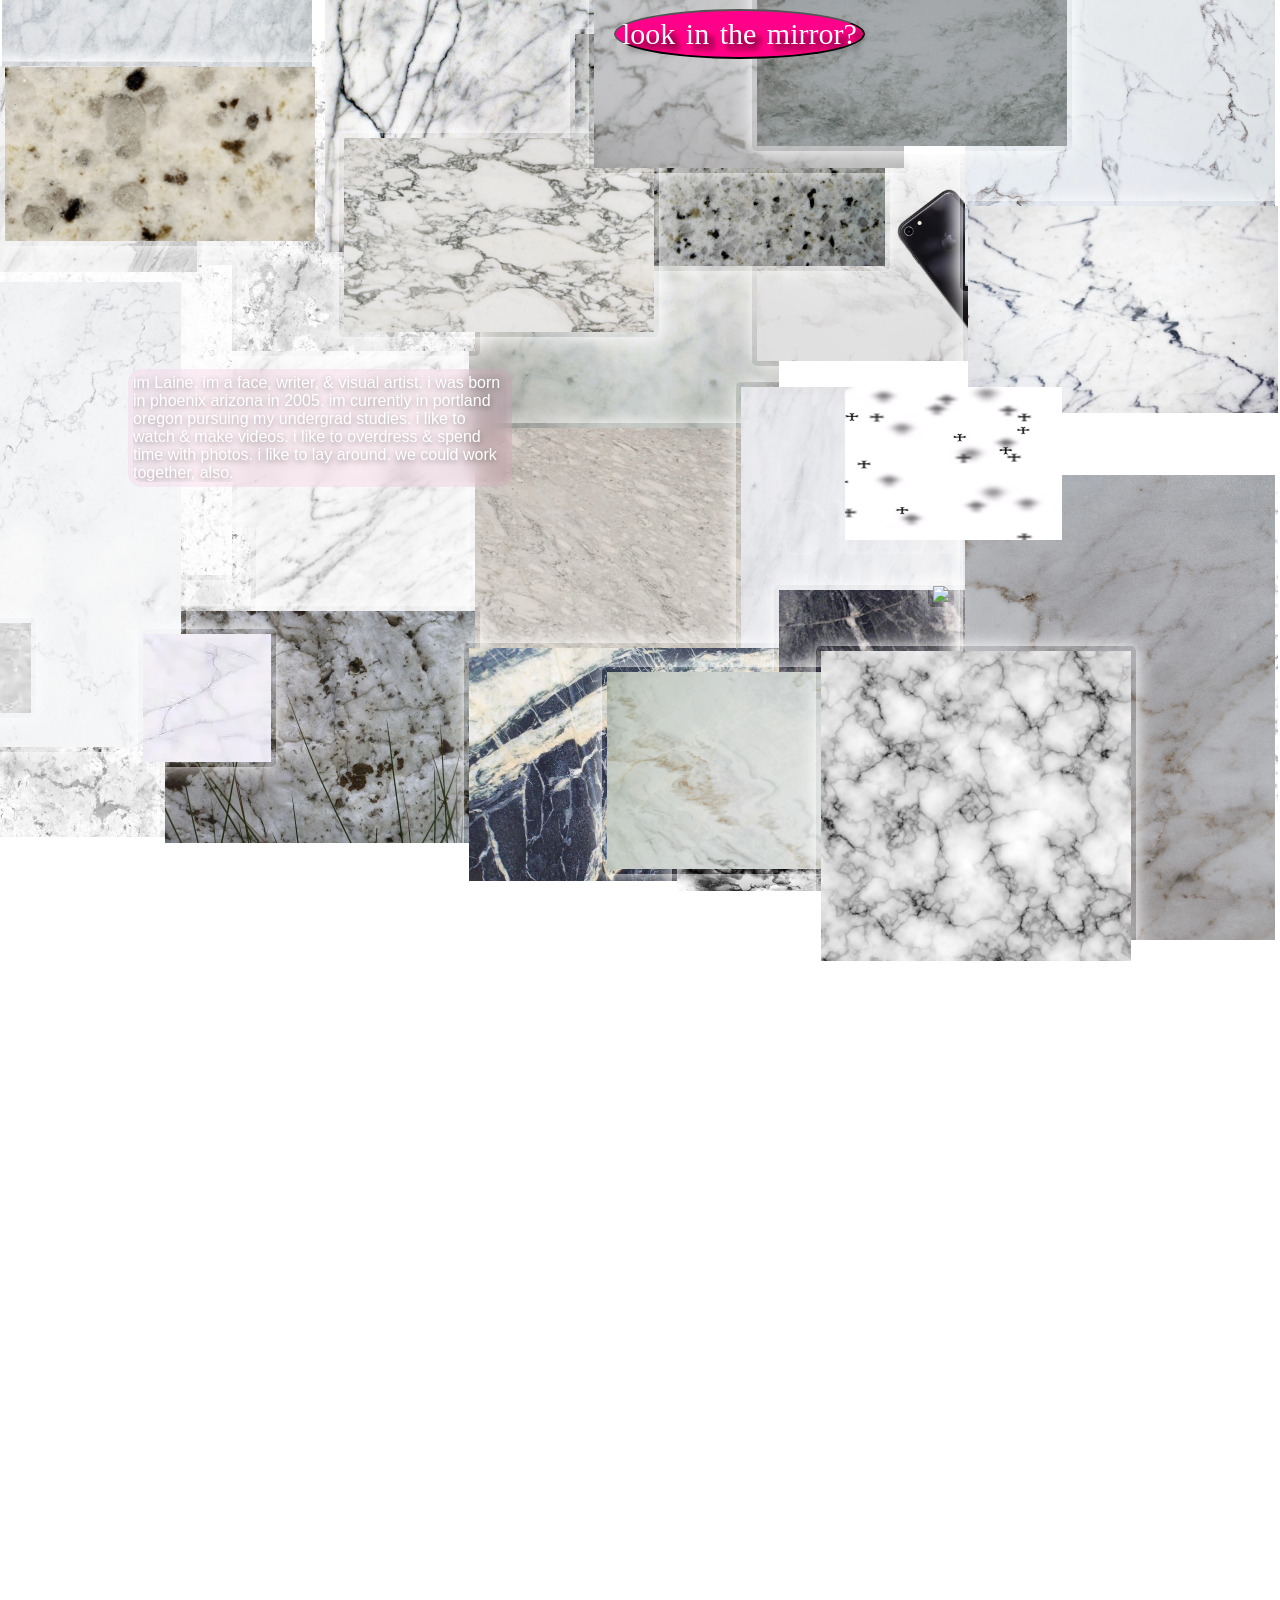
==== index.html @ 13066446 "Update index.html" ====
<!DOCTYPE html>
  <html lang="en">
  <head>
      <meta charset="UTF-8">
      <meta name="viewport" content="width=device-width, initial-scale=1.0">
    <meta http-equiv="Cache-Control" content="max-age=31536000, must-revalidate">
      <title>.llove</title>
  <link rel="stylesheet" href="css/anotherindex.css">
<link rel="icon" type="image/x-icon" href="anotherasset/box.gif">
<link rel="javascript" href="java/anotherjava.js">
<script src="https://kit.fontawesome.com/3728107e2f.js" crossorigin="anonymous"></script>
<style> 
* {
  box-sizing: border-box;
}

body {
  animation: derpp 14s infinite linear;
  margin: 0;
  scroll-behavior: smooth;
  height: 100%;
  overflow: hidden;
}


@keyframes derpp {
0% {background-color: hsl(0, 0%, 100%);}
5% {background-color: hsl(0, 0%, 95%);}
10% {background-color: hsl(0, 0%, 90%);}
15% {background-color: hsl(0, 0%, 85%);}
20% {background-color: hsl(0, 0%, 80%);}
25% {background-color: hsl(0, 0%, 75%);}
30% {background-color: hsl(0, 0%, 70%);}
35% {background-color: hsl(0, 0%, 65%);}
40% {background-color: hsl(0, 0%, 60%);}
45% {background-color: hsl(0, 0%, 55%);}
50% {background-color: hsl(0, 0%, 50%);}
55% {background-color: hsl(0, 0%, 55%);}
60% {background-color: hsl(0, 0%, 60%);}
65% {background-color: hsl(0, 0%, 65%);}
70% {background-color: hsl(0, 0%, 70%);}
75% {background-color: hsl(0, 0%, 75%);}
80% {background-color: hsl(0, 0%, 80%);}
85% {background-color: hsl(0, 0%, 85%);}
90% {background-color: hsl(0, 0%, 90%);}
95% {background-color: hsl(0, 0%, 95%);}
100% {background-color: hsl(0, 0%, 100%);}
}

#flexcontainer {
  display: flex;
  flex-wrap: wrap;
 
}

div img {
    box-shadow: 0px 0px 20px #fff;
    border: 5px solid red;
    border-color: transparent;
  
    border-image-outset: 10px;
    border-image-width: 20px;    
    border-radius: 5px 5px; 
    z-index: 1;
    max-width: 100%;
}

.column {
  flex: 25%;
  max-width: 25%;
  z-index: 3;
}

.column img {
  vertical-align: middle;
}

.column1 {
  flex: 25%;
  max-width: 25%;
  z-index: 2;
}

.column1 img {
  vertical-align: middle;
}

.column2 {
  flex: 25%;
  max-width: 25%;
  z-index: 1;
}

.column2 img {
  vertical-align: middle;
}

#button1 {
position:sticky;
 left: 48%;
 top: 1%;
z-index: 99;
width: stretch !important;
  height: 50px;
  background-color:   #ff0084;
filter:saturate(110%);
  border-radius: 50%;
  font-size: 30px;
color: white;
font-family: cursive, 'Times New Roman', Times, serif;
cursor: pointer;
text-shadow: 6px 6px 7px #000000;
text-align: center;
word-spacing: 3px;
word-spacing: length;
outline: transparent !important;
}

.glass-content {
  position: fixed;
  top: 41%;
  left: 10%; 
max-width: 30%; 
max-height: 75%;
background: #ff008410;
  backdrop-filter: blur(10px);
  -webkit-backdrop-filter: blur(20px);
  border: 5px solid rgba(255, 255, 255, 0.05);
  border-radius: 14px;

  color: white;
  text-shadow: 0 2px 6px rgba(0, 0, 0, 0.4);
  font-size: 20px;
  font-weight: 450;
  word-wrap: break-word;
  
  text-align: left;
  padding: "1px";
  
font-family: 'Lucida Sans', 'Lucida Sans Regular', 'Lucida Grande', 'Lucida Sans Unicode', Geneva, Verdana, sans-serif;
   z-index: 30;
    -ms-overflow-style: none;  
  scrollbar-width: none;
}


#imfree {
  font-size: 27px !important;
}

#coffee {
  max-width: 100%;
}

a:link, a:visited {
  color: rgb(185, 185, 185);
  text-decoration: underline;
  cursor:pointer;
}

a:link:active, a:visited:active {
  color: rgb(185, 185, 185);
}

#mybigsection {
  display: visible;
  
}

#myotherbigsection {
  display: none;
    z-index: 25;
  position: absolute;
  overflow: scroll;
  height: 100%;
  margin: 0;
  width: 100%;
  /* left: 30%; */
  -ms-overflow-style: none;  
  scrollbar-width: none;
}
#example::-webkit-scrollbar {
    display: none;
}

#myweirddiv {
top: 43%; 
 left: 66%;
z-index: 30;
position: fixed;
height: 17%;
width: 17%;
}

#cooldiv {
  z-index: 99;
  position: absolute;
  left: 50%;
  overflow: scroll !important;
  height: 100%;
  margin: 0;
  width: 100%;
}

@media screen and (max-height: 900px){
.glass-content {
max-height: 50%;
overflow: scroll;
font-size: 16px;

}
}

@media screen and (max-height: 500px){
  #myweirddiv {
    opacity: 0.5;
  }
}


@media  screen and (max-width: 900px) {
  .glass-content {
  top: 66%;
  display: block;
  max-width: 43%;
left: 1%;
max-height: 43%;
color:rgb(185, 185, 185);

}


#hereiam {
  max-width: unset;
  max-height: unset;

}
#myweirddiv {
  top: 73% !important;
display: block;

}
}

@media screen and (max-width: 750px){
.glass-content {
  top: 45%;
  max-width: 86%;
  left: 7%;
  color: white

}

#myweirddiv {
  width: stretch;
  left: 0%;
  top: 79% !important;
}}

@media screen and (max-width: 700px) {

#coffee {
max-width: 80%;
}}

@media screen and (max-width: 655px) {
.glass-content {
color:rgb(185, 185, 185);
}}


@media screen and (max-width: 550px) {
#coffee {
  max-width: 75%;
}

a:link, a:visited {
  color: rgb(170, 165, 165);
  text-decoration: underline;
  cursor:pointer;
}

a:link:active, a:visited:active {
  color: rgb(170, 165, 165);
}}



@media screen and (max-width: 365px) {
#coffee {
max-width: 70%;
}
.glass-content {
  top: 37%;
}}
@media screen and (max-width: 301px) {
.glass-content {
   top: 37%
   
}
#myweirddiv {
  top: 82% !important;
}
#button1 {
  height: 100px;
    background-color: #ff008410;
    backdrop-filter: blur(1px);
    color: rgb(221, 221, 221);
    text-shadow: 6px 6px 7px #000000a6;
}}
@media screen and (max-width:  250px) {
.glass-content {
  top: 30%;
}

}
@media screen and (max-width: 201px) {
.glass-content {
  top:26%;

}

}
@media screen and (max-width: 150px) {
#button1 {
  height: 150px;
}}

</style>
</head>
<body>

<button id="button1" onclick="myfunction()" value="myvalueisrighthere"> look in the mirror? 
</button>


<section id="mybigsection">
 
  <img src="anotherasset/weheartit.gif" id="myweirddiv"> 

  <div class="glass-content"> 
  <!-- <p id="hereiam"> -->
im Laine. im a face, writer, & visual artist.
i was born in phoenix arizona in 2005. im 
 currently in portland oregon pursuing my 
 undergrad studies. i like to watch & make 
 videos. i like to overdress & spend time
 with photos. i like to lay around. we 
 could work together, also. 
<br><!-- </p> -->
 <a style="font-size: 19px;" id="imfree" href="https://www.instagram.com/05.autumn/"> <i class="fa-regular fa-camera"></i></a>
<a style="font-size: 19px;" id="imfree" href="mailto:littlecatmail11@gmail.com"> <i class="fa-solid fa-envelope"></i></a> 

</div>


</section>
<section id="myotherbigsection"> 


</section>


<section id="mysection">
<div id="flexcontainer">

<div class="column">
<img id="marble1" src="anotherasset/webp/marble1.webp" loading="lazy" >
<img id="marble2" src="anotherasset/webp/marble2.webp" loading="lazy" >
<img id="marble3" src="anotherasset/webp/marble3.webp" loading="lazy" >
<img id="marble4" src="anotherasset/webp/marble4.webp" loading="lazy" >
</div>

<div class="column"> 
<img id="marble5" src="anotherasset/webp/marble5.webp" loading="lazy" >
<img id="marble6" src="anotherasset/webp/marble6.webp" loading="lazy" >
<img id="marble7" src="anotherasset/webp/marble7.webp" loading="lazy" >
<img id="marble8" src="anotherasset/webp/marble8.webp" loading="lazy" >
</div>

<div class="column"> 
<img id="marble9" src="anotherasset/webp/marble9.webp" loading="lazy" >
<img id="marble10" src="anotherasset/webp/marble10.webp" loading="lazy" >
<img id="marble11" src="anotherasset/webp/marble11.webp" loading="lazy" >
<img id="marble12" src="anotherasset/webp/marble12.webp" loading="lazy" >
</div>

<div class="column"> 
<img id="marble13" src="anotherasset/webp/marble13.webp" loading="lazy" >
<img id="marble14" src="anotherasset/webp/marble14.webp" loading="lazy" >
<img id="marble15" src="anotherasset/webp/marble15.webp" loading="lazy" >
<img id="marble16" src="anotherasset/webp/marble16.webp" loading="lazy" >
</div>

<div class="column1"> 
<img id="marble17" src="anotherasset/webp/marble17.webp" loading="lazy" >
<img id="marble18" src="anotherasset/webp/marble18.webp" loading="lazy" >
<img id="marble19" src="anotherasset/webp/marble19.webp" loading="lazy" >
<img id="marble20" src="anotherasset/webp/marble20.webp" loading="lazy" >
</div>

<div class="column1"> 
<img id="marble21" src="anotherasset/webp/marble21.webp" loading="lazy" >
<img id="marble22" src="anotherasset/webp/marble22.webp" loading="lazy" >
<img id="marble23" src="anotherasset/webp/marble23.webp" loading="lazy" >
<img id="marble24" src="anotherasset/webp/marble24.webp" loading="lazy" >
</div>

<div class="column1">
<img id="marble25" src="anotherasset/webp/marble25.webp" loading="lazy" >
<img id="marble26" src="anotherasset/webp/marble26.webp" loading="lazy" >
<img id="marble27" src="anotherasset/webp/marble27.webp" loading="lazy" >
<img id="marble28" src="anotherasset/webp/marble28.webp" loading="lazy" >
</div>

<div class="column2">
<img id="marble29" src="anotherasset/webp/marble29.webp" loading="lazy" >
<img id="marble30" src="anotherasset/webp/marble30.webp" loading="lazy" >
<img id="marble31" src="anotherasset/webp/marble31.webp" loading="lazy" >
<img id="marble32" src="anotherasset/webp/marble32.webp" loading="lazy" >
</div>

</div>
</section>


<script src="java/anotherjava.js" async> </script>

  </body>
  </html>
---- css/anotherindex.css ----
#marble1 {
  position: relative;
  left: -1%;
  bottom: 10%;
}

#marble2 {
  position: relative;
  right: 37%;
  bottom: 15%;
}

#marble3 {
  position: relative;
  bottom: 15%;
  left: -42%;
}

#marble4 {
  position: relative;
  left: 43%;
  bottom: 24%;
}

#marble5 {
  position: relative;
  top: 40%;
  right: 120%;
  
}

#marble6 {
  position: relative;
  right: 15%;
  bottom: 42%
}

#marble7 {
  position: relative;
  left: 6%;
  bottom: 4%;
}

#marble8 {
  position: relative;
right: 100%;
  bottom: 24%;
}

#marble9 {
  position: relative;
  left: 100%;
  bottom: 17%;
}

#marble10 {
  position: relative;
  left: 100%;
  bottom: 4%;
}

#marble11 {
  position: relative;
  bottom: 76%;
  right: 16%;
}

#marble12 {
  position: relative;
  right: 12%;
  bottom: 40%;
}

#marble13 {
  position: relative;
  top: 11%;
  left: 1%;
}

#marble14 {
  position: relative;
  right: 65%;
  bottom: 26%;
}

#marble15 {
  position: relative;
  right: 45%;
  top: 10%;
}

#marble16 {
position: relative;
bottom: 18%;
right: 10%;
}


#marble17 {
position: relative;
bottom: 75%;
left:-20%;
}

#marble18 {
position: relative;
bottom: 142%;
left: 50%;
}

#marble19 {
position: relative;
bottom: 150%;
right: 26%;
}

#marble20 {
position: relative;
bottom: 186%;
left: 3%;
}

#marble21 {
position: relative;
bottom: 124%;
}

#marble22 {
position: relative;
bottom: 95%;
right: 50%;
}

#marble23 {
position: relative;
bottom: 112%;
left: 45%;
}

#marble24 {
position: relative;
bottom: 137%;
left: 142%;
}

#marble25 {
position: relative;
bottom:106%;
left: 35%;
}

#marble26 {
position: relative;
bottom: 134%;
right: 22%;
}

#marble27 {
position: relative;
bottom: 116%;
left: 101%;
}

#marble28 {
position: relative;
bottom: 124%;
right: -10%;
}

#marble29 {
position: relative;
bottom: 93%;
right: 250%;
}

#marble30 {
position: relative;
bottom: 127%;
right: 155%;
}

#marble31 {
position: relative;
bottom: 130%;
left: -153%;
}

#marble32 {
position: relative;
bottom: 160%;
right: 70%;
}
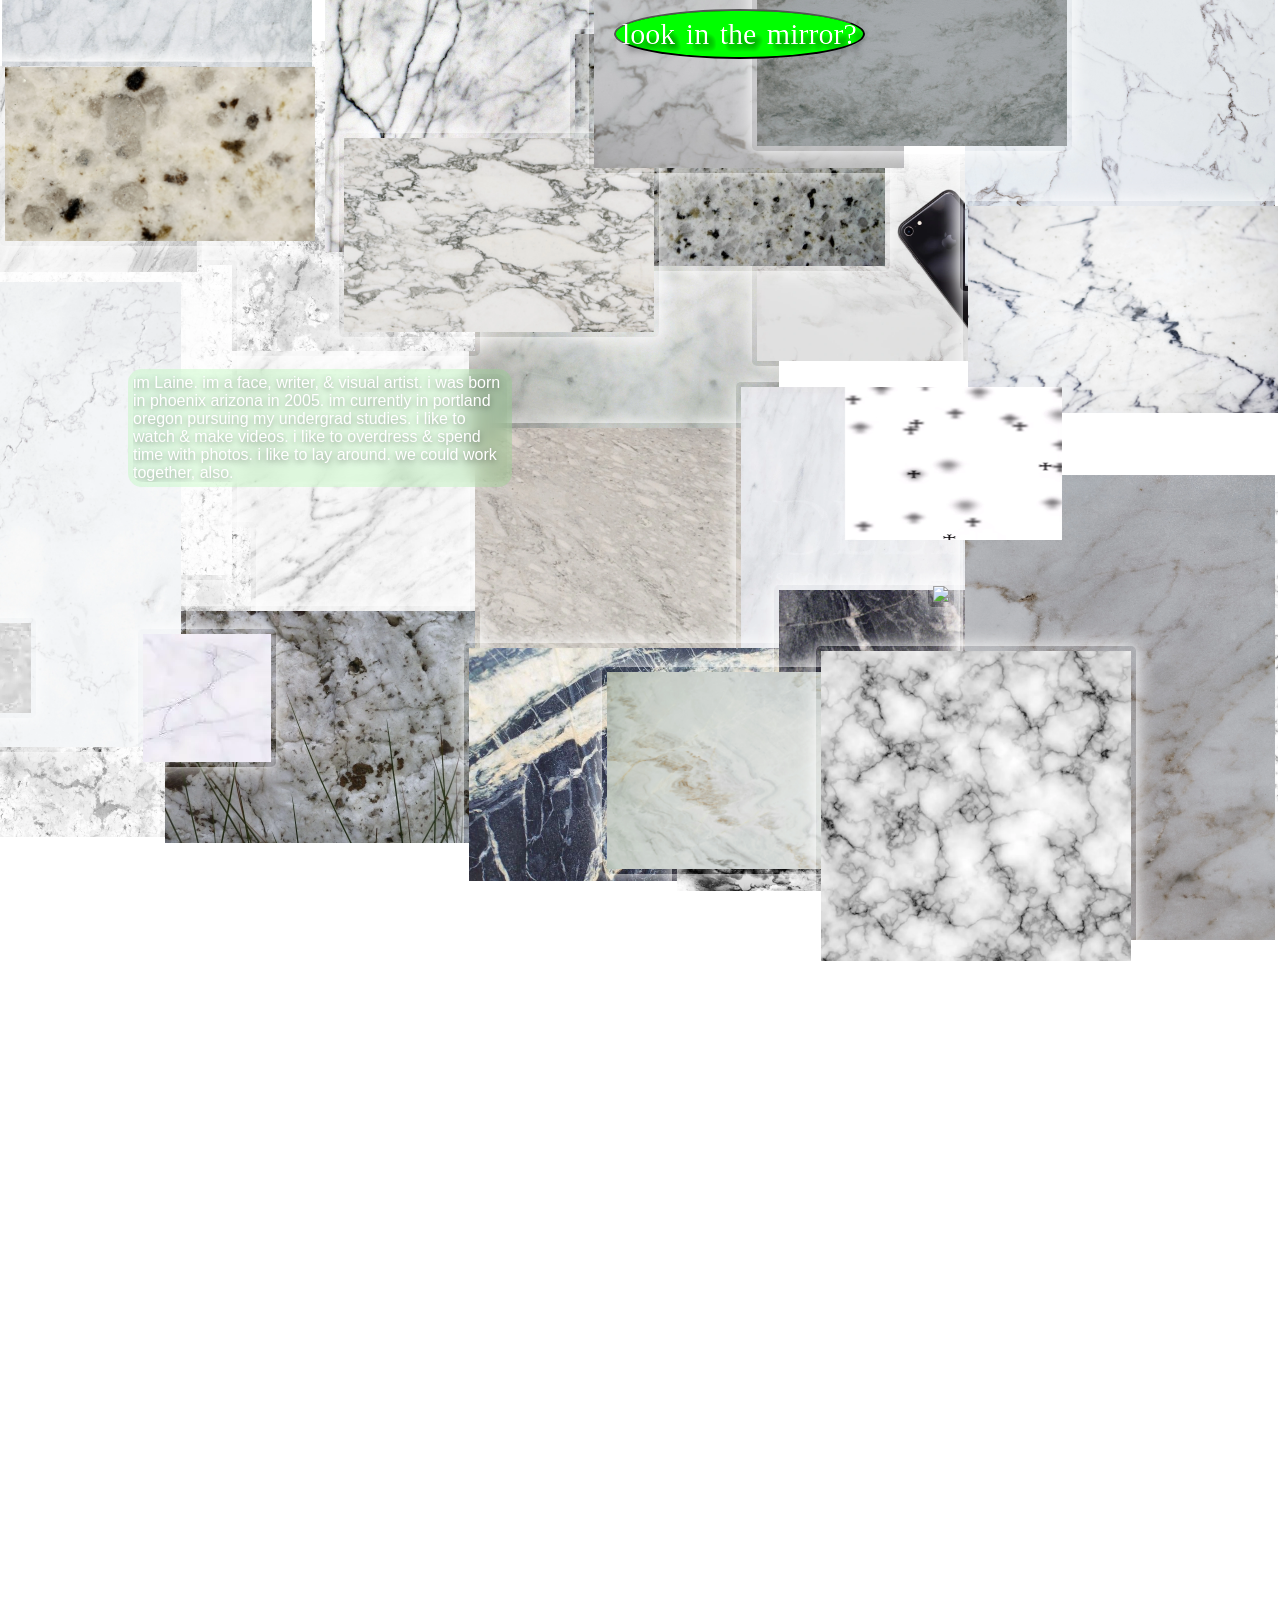
==== commit f5cba507: "Add files via upload" ====
--- a/index.html
+++ b/index.html
@@ -5,9 +5,9 @@
       <meta name="viewport" content="width=device-width, initial-scale=1.0">
     <meta http-equiv="Cache-Control" content="max-age=31536000, must-revalidate">
       <title>.llove</title>
-  <link rel="stylesheet" href="css/anotherindex.css">
-<link rel="icon" type="image/x-icon" href="anotherasset/box.gif">
-<link rel="javascript" href="java/anotherjava.js">
+  <link rel="stylesheet" href="../css/anotherindex.css">
+<link rel="icon" type="image/x-icon" href="../anotherasset/box.gif">
+<link rel="javascript" href="../java/anotherjava.js">
 <script src="https://kit.fontawesome.com/3728107e2f.js" crossorigin="anonymous"></script>
 <style> 
 * {
@@ -102,8 +102,9 @@
 z-index: 99;
 width: stretch !important;
   height: 50px;
-  background-color:   #ff0084;
-filter:saturate(110%);
+  background-color:   #12ff01;
+filter: brightness(125%);
+filter: saturate(150%);
   border-radius: 50%;
   font-size: 30px;
 color: white;
@@ -122,7 +123,7 @@
   left: 10%; 
 max-width: 30%; 
 max-height: 75%;
-background: #ff008410;
+background: #12ff011a;
   backdrop-filter: blur(10px);
   -webkit-backdrop-filter: blur(20px);
   border: 5px solid rgba(255, 255, 255, 0.05);
@@ -153,13 +154,13 @@
 }
 
 a:link, a:visited {
-  color: rgb(185, 185, 185);
+  color: rgb(255, 255, 255);
   text-decoration: underline;
   cursor:pointer;
 }
 
 a:link:active, a:visited:active {
-  color: rgb(185, 185, 185);
+  color: rgb(255, 255, 255);
 }
 
 #mybigsection {
@@ -225,7 +226,7 @@
   max-width: 43%;
 left: 1%;
 max-height: 43%;
-color:rgb(185, 185, 185);
+/* color:rgb(185, 185, 185); */
 
 }
 
@@ -265,7 +266,8 @@
 
 @media screen and (max-width: 655px) {
 .glass-content {
-color:rgb(185, 185, 185);
+/* color:rgb(185, 185, 185); */
+color: white;
 }}
 
 
@@ -274,7 +276,7 @@
   max-width: 75%;
 }
 
-a:link, a:visited {
+/* a:link, a:visited {
   color: rgb(170, 165, 165);
   text-decoration: underline;
   cursor:pointer;
@@ -282,7 +284,8 @@
 
 a:link:active, a:visited:active {
   color: rgb(170, 165, 165);
-}}
+} */
+}
 
 
 
@@ -303,7 +306,7 @@
 }
 #button1 {
   height: 100px;
-    background-color: #ff008410;
+    background-color: #01ff5e54;
     backdrop-filter: blur(1px);
     color: rgb(221, 221, 221);
     text-shadow: 6px 6px 7px #000000a6;
@@ -336,7 +339,7 @@
 
 <section id="mybigsection">
  
-  <img src="anotherasset/weheartit.gif" id="myweirddiv"> 
+  <img src="../anotherasset/weheartit.gif" id="myweirddiv"> 
 
   <div class="glass-content"> 
   <!-- <p id="hereiam"> -->
@@ -365,66 +368,66 @@
 <div id="flexcontainer">
 
 <div class="column">
-<img id="marble1" src="anotherasset/webp/marble1.webp" loading="lazy" >
-<img id="marble2" src="anotherasset/webp/marble2.webp" loading="lazy" >
-<img id="marble3" src="anotherasset/webp/marble3.webp" loading="lazy" >
-<img id="marble4" src="anotherasset/webp/marble4.webp" loading="lazy" >
+<img id="marble1" src="../anotherasset/webp/marble1.webp" loading="lazy" >
+<img id="marble2" src="../anotherasset/webp/marble2.webp" loading="lazy" >
+<img id="marble3" src="../anotherasset/webp/marble3.webp" loading="lazy" >
+<img id="marble4" src="../anotherasset/webp/marble4.webp" loading="lazy" >
 </div>
 
 <div class="column"> 
-<img id="marble5" src="anotherasset/webp/marble5.webp" loading="lazy" >
-<img id="marble6" src="anotherasset/webp/marble6.webp" loading="lazy" >
-<img id="marble7" src="anotherasset/webp/marble7.webp" loading="lazy" >
-<img id="marble8" src="anotherasset/webp/marble8.webp" loading="lazy" >
+<img id="marble5" src="../anotherasset/webp/marble5.webp" loading="lazy" >
+<img id="marble6" src="../anotherasset/webp/marble6.webp" loading="lazy" >
+<img id="marble7" src="../anotherasset/webp/marble7.webp" loading="lazy" >
+<img id="marble8" src="../anotherasset/webp/marble8.webp" loading="lazy" >
 </div>
 
 <div class="column"> 
-<img id="marble9" src="anotherasset/webp/marble9.webp" loading="lazy" >
-<img id="marble10" src="anotherasset/webp/marble10.webp" loading="lazy" >
-<img id="marble11" src="anotherasset/webp/marble11.webp" loading="lazy" >
-<img id="marble12" src="anotherasset/webp/marble12.webp" loading="lazy" >
+<img id="marble9" src="../anotherasset/webp/marble9.webp" loading="lazy" >
+<img id="marble10" src="../anotherasset/webp/marble10.webp" loading="lazy" >
+<img id="marble11" src="../anotherasset/webp/marble11.webp" loading="lazy" >
+<img id="marble12" src="../anotherasset/webp/marble12.webp" loading="lazy" >
 </div>
 
 <div class="column"> 
-<img id="marble13" src="anotherasset/webp/marble13.webp" loading="lazy" >
-<img id="marble14" src="anotherasset/webp/marble14.webp" loading="lazy" >
-<img id="marble15" src="anotherasset/webp/marble15.webp" loading="lazy" >
-<img id="marble16" src="anotherasset/webp/marble16.webp" loading="lazy" >
+<img id="marble13" src="../anotherasset/webp/marble13.webp" loading="lazy" >
+<img id="marble14" src="../anotherasset/webp/marble14.webp" loading="lazy" >
+<img id="marble15" src="../anotherasset/webp/marble15.webp" loading="lazy" >
+<img id="marble16" src="../anotherasset/webp/marble16.webp" loading="lazy" >
 </div>
 
 <div class="column1"> 
-<img id="marble17" src="anotherasset/webp/marble17.webp" loading="lazy" >
-<img id="marble18" src="anotherasset/webp/marble18.webp" loading="lazy" >
-<img id="marble19" src="anotherasset/webp/marble19.webp" loading="lazy" >
-<img id="marble20" src="anotherasset/webp/marble20.webp" loading="lazy" >
+<img id="marble17" src="../anotherasset/webp/marble17.webp" loading="lazy" >
+<img id="marble18" src="../anotherasset/webp/marble18.webp" loading="lazy" >
+<img id="marble19" src="../anotherasset/webp/marble19.webp" loading="lazy" >
+<img id="marble20" src="../anotherasset/webp/marble20.webp" loading="lazy" >
 </div>
 
 <div class="column1"> 
-<img id="marble21" src="anotherasset/webp/marble21.webp" loading="lazy" >
-<img id="marble22" src="anotherasset/webp/marble22.webp" loading="lazy" >
-<img id="marble23" src="anotherasset/webp/marble23.webp" loading="lazy" >
-<img id="marble24" src="anotherasset/webp/marble24.webp" loading="lazy" >
+<img id="marble21" src="../anotherasset/webp/marble21.webp" loading="lazy" >
+<img id="marble22" src="../anotherasset/webp/marble22.webp" loading="lazy" >
+<img id="marble23" src="../anotherasset/webp/marble23.webp" loading="lazy" >
+<img id="marble24" src="../anotherasset/webp/marble24.webp" loading="lazy" >
 </div>
 
 <div class="column1">
-<img id="marble25" src="anotherasset/webp/marble25.webp" loading="lazy" >
-<img id="marble26" src="anotherasset/webp/marble26.webp" loading="lazy" >
-<img id="marble27" src="anotherasset/webp/marble27.webp" loading="lazy" >
-<img id="marble28" src="anotherasset/webp/marble28.webp" loading="lazy" >
+<img id="marble25" src="../anotherasset/webp/marble25.webp" loading="lazy" >
+<img id="marble26" src="../anotherasset/webp/marble26.webp" loading="lazy" >
+<img id="marble27" src="../anotherasset/webp/marble27.webp" loading="lazy" >
+<img id="marble28" src="../anotherasset/webp/marble28.webp" loading="lazy" >
 </div>
 
 <div class="column2">
-<img id="marble29" src="anotherasset/webp/marble29.webp" loading="lazy" >
-<img id="marble30" src="anotherasset/webp/marble30.webp" loading="lazy" >
-<img id="marble31" src="anotherasset/webp/marble31.webp" loading="lazy" >
-<img id="marble32" src="anotherasset/webp/marble32.webp" loading="lazy" >
+<img id="marble29" src="../anotherasset/webp/marble29.webp" loading="lazy" >
+<img id="marble30" src="../anotherasset/webp/marble30.webp" loading="lazy" >
+<img id="marble31" src="../anotherasset/webp/marble31.webp" loading="lazy" >
+<img id="marble32" src="../anotherasset/webp/marble32.webp" loading="lazy" >
 </div>
 
 </div>
 </section>
 
 
-<script src="java/anotherjava.js" async> </script>
+<script src="../java/anotherjava - Copy.js" async> </script>
 
   </body>
   </html>
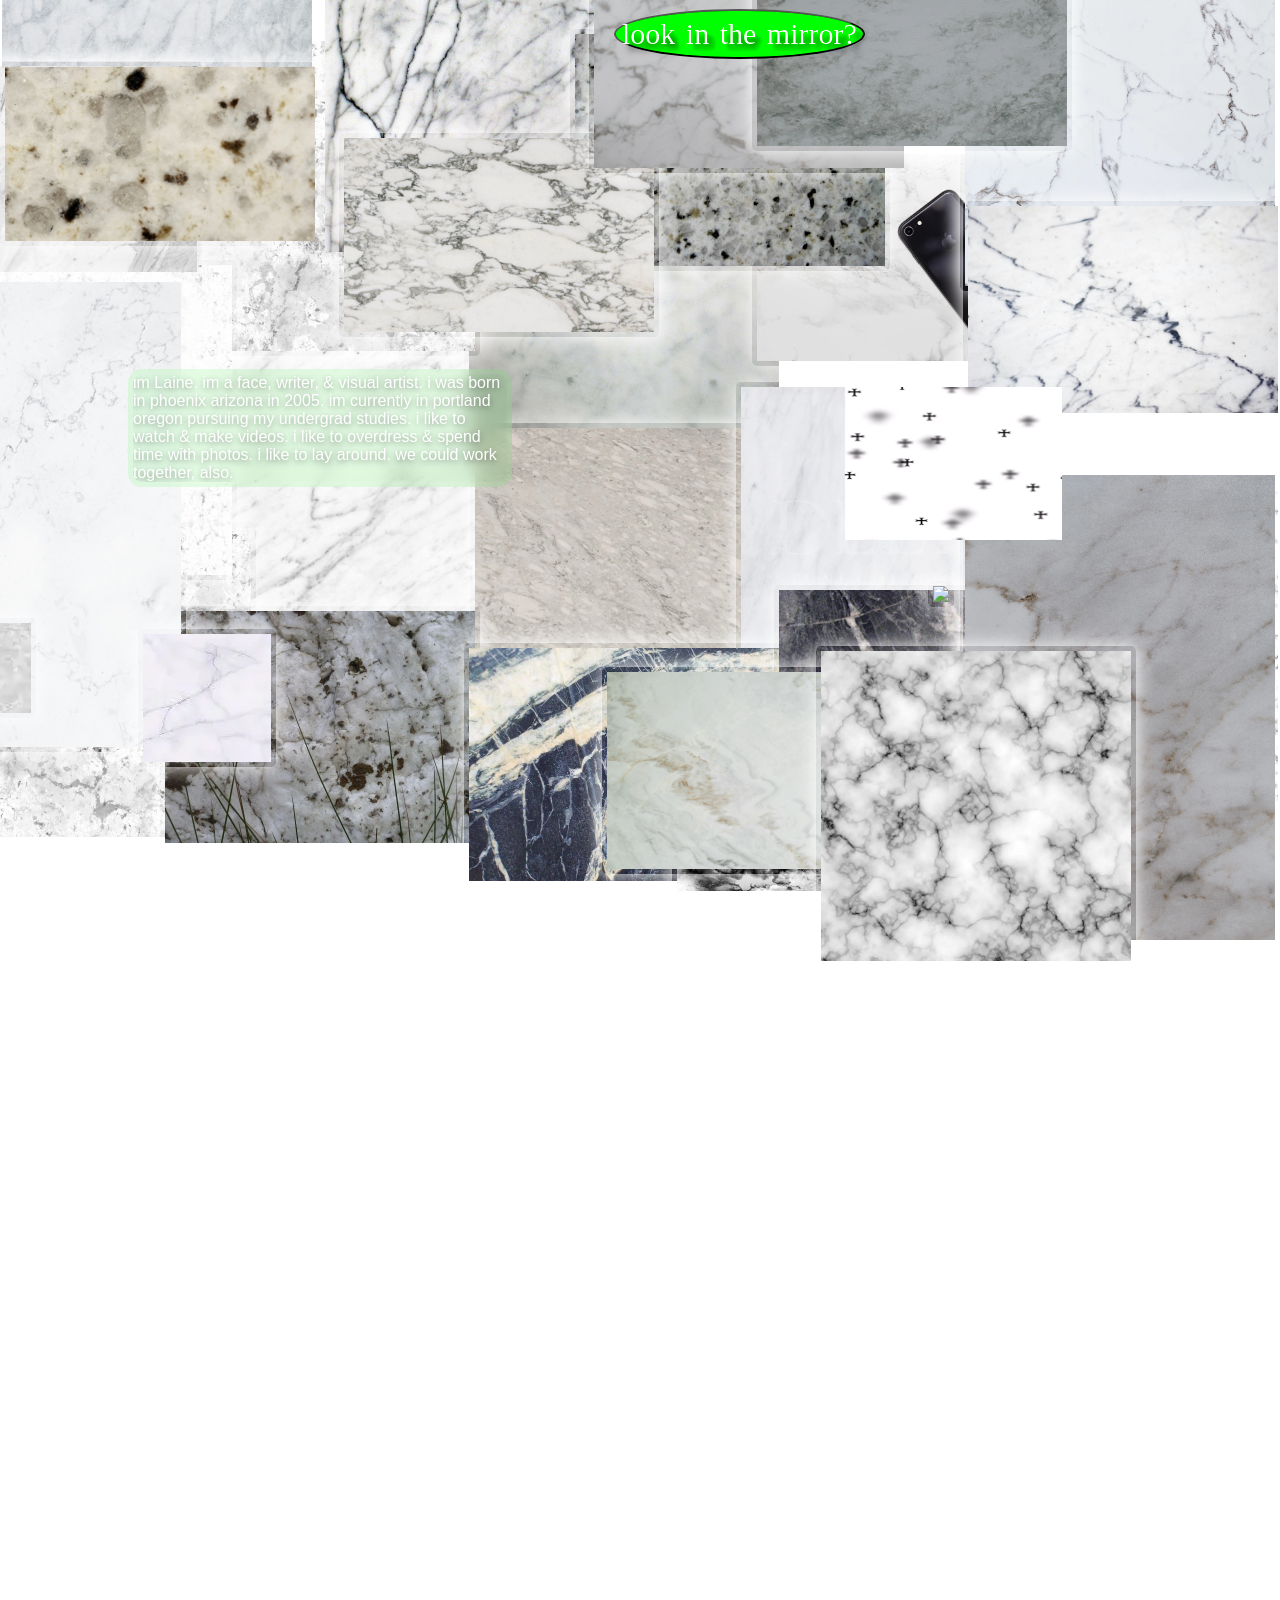
==== commit 4446e976: "Update index.html" ====
--- a/index.html
+++ b/index.html
@@ -427,7 +427,7 @@
 </section>
 
 
-<script src="../java/anotherjava - Copy.js" async> </script>
+<script src="../java/anotherjava.js" async> </script>
 
   </body>
-  </html>+  </html>
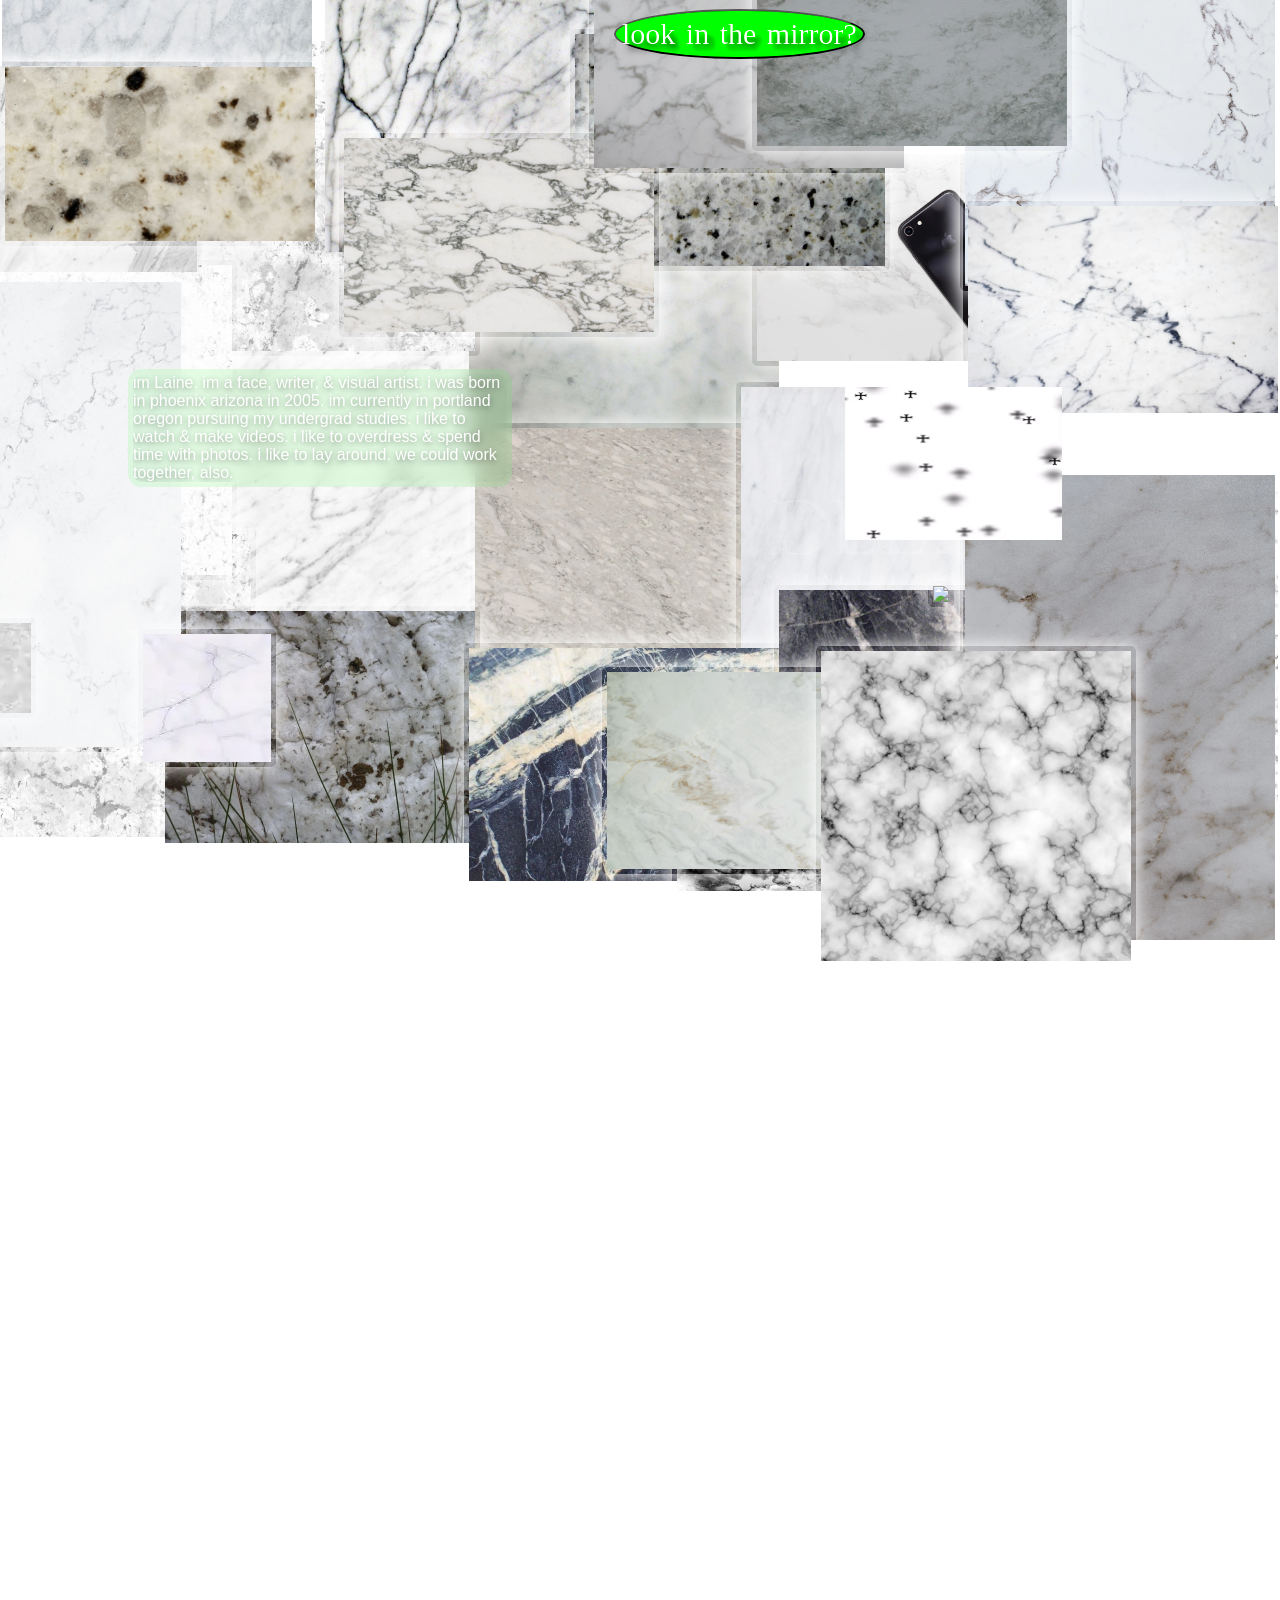
==== commit ab20caf7: "." ====
--- a/index.html
+++ b/index.html
@@ -351,7 +351,7 @@
  with photos. i like to lay around. we 
  could work together, also. 
 <br><!-- </p> -->
- <a style="font-size: 19px;" id="imfree" href="https://www.instagram.com/05.autumn/"> <i class="fa-regular fa-camera"></i></a>
+ <!-- <a style="font-size: 19px;" id="imfree" href="https://www.instagram.com/05.autumn/"> <i class="fa-regular fa-camera"></i></a> -->
 <a style="font-size: 19px;" id="imfree" href="mailto:littlecatmail11@gmail.com"> <i class="fa-solid fa-envelope"></i></a> 
 
 </div>
@@ -430,4 +430,4 @@
 <script src="../java/anotherjava.js" async> </script>
 
   </body>
-  </html>
+  </html>
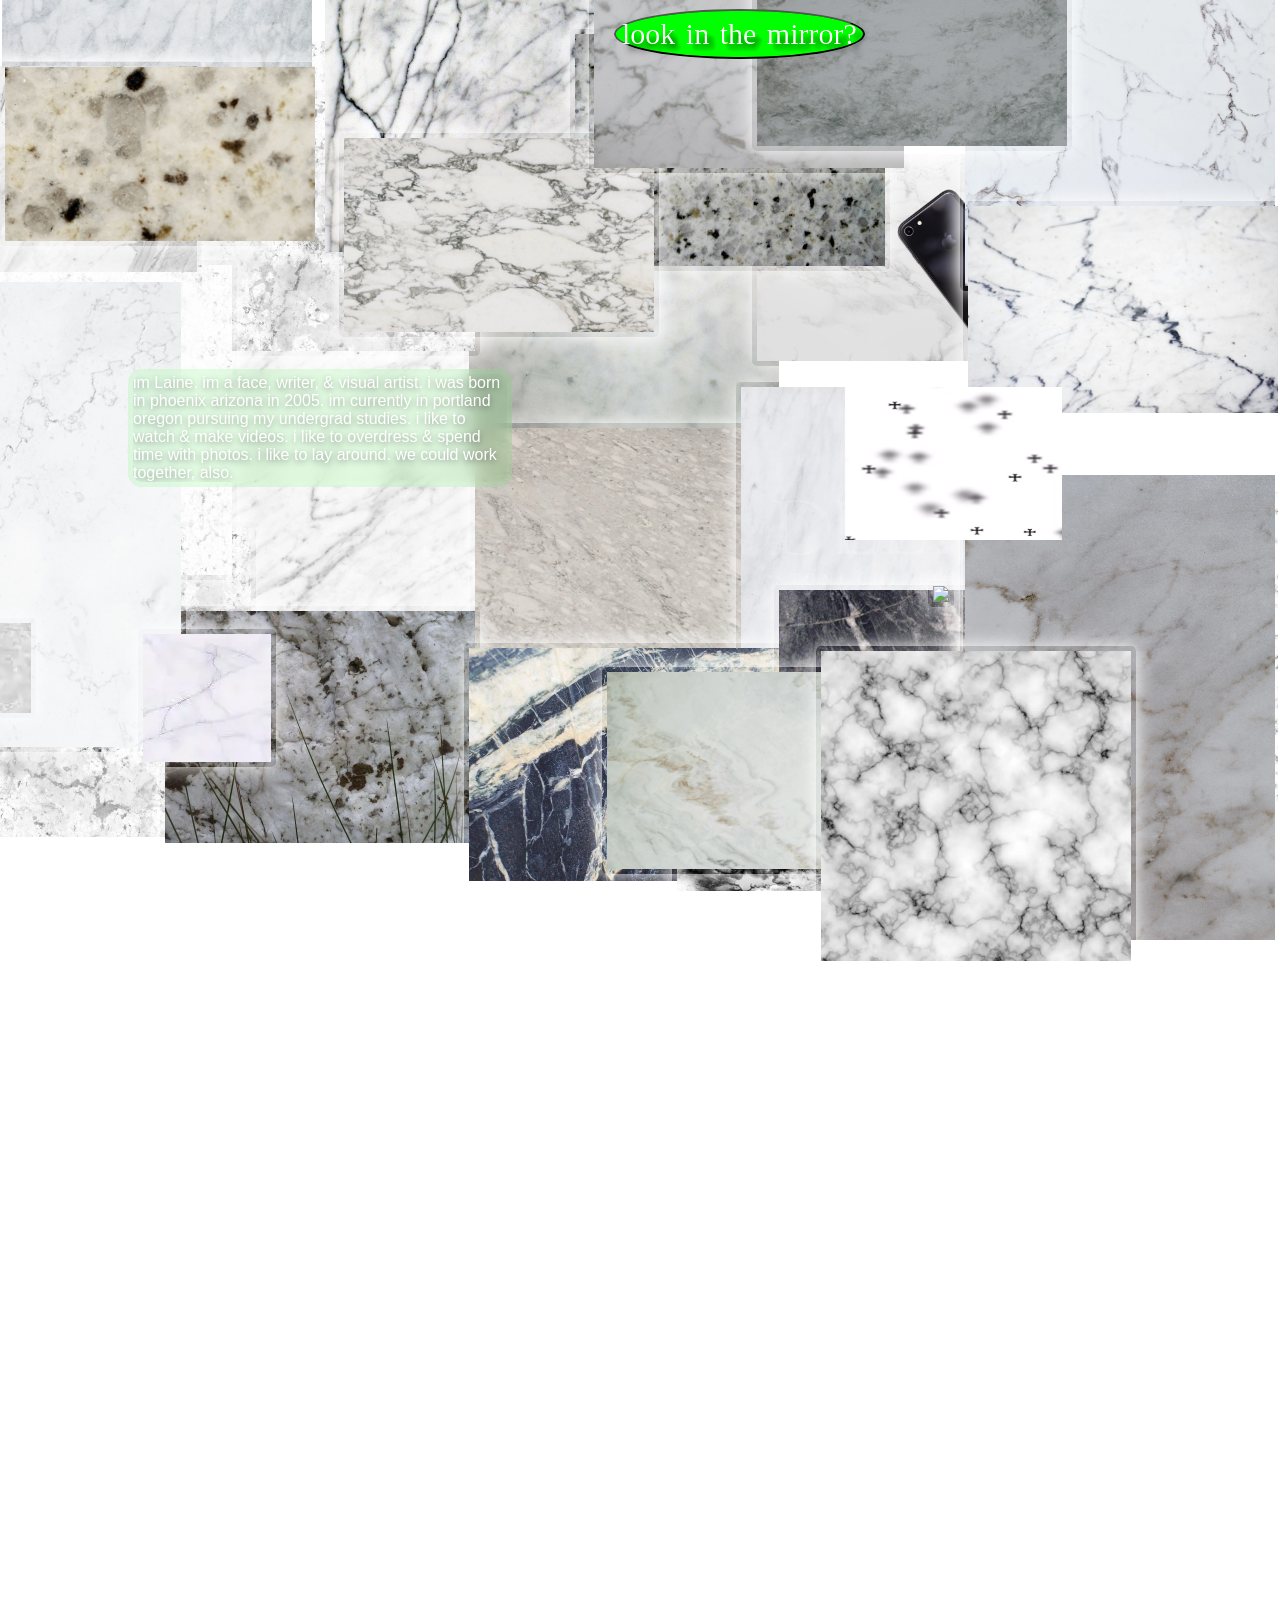
==== commit 4d5f9be8: "Update index.html" ====
--- a/index.html
+++ b/index.html
@@ -368,59 +368,59 @@
 <div id="flexcontainer">
 
 <div class="column">
-<img id="marble1" src="../anotherasset/webp/marble1.webp" loading="lazy" >
-<img id="marble2" src="../anotherasset/webp/marble2.webp" loading="lazy" >
-<img id="marble3" src="../anotherasset/webp/marble3.webp" loading="lazy" >
-<img id="marble4" src="../anotherasset/webp/marble4.webp" loading="lazy" >
+<img id="marble1" src="../anotherasset/webp/marble1.webp" loading="eager" >
+<img id="marble2" src="../anotherasset/webp/marble2.webp" loading="eager" >
+<img id="marble3" src="../anotherasset/webp/marble3.webp" loading="eager" >
+<img id="marble4" src="../anotherasset/webp/marble4.webp" loading="eager" >
 </div>
 
 <div class="column"> 
-<img id="marble5" src="../anotherasset/webp/marble5.webp" loading="lazy" >
-<img id="marble6" src="../anotherasset/webp/marble6.webp" loading="lazy" >
-<img id="marble7" src="../anotherasset/webp/marble7.webp" loading="lazy" >
-<img id="marble8" src="../anotherasset/webp/marble8.webp" loading="lazy" >
+<img id="marble5" src="../anotherasset/webp/marble5.webp" loading="eager" >
+<img id="marble6" src="../anotherasset/webp/marble6.webp" loading="eager" >
+<img id="marble7" src="../anotherasset/webp/marble7.webp" loading="eager" >
+<img id="marble8" src="../anotherasset/webp/marble8.webp" loading="eager" >
 </div>
 
 <div class="column"> 
-<img id="marble9" src="../anotherasset/webp/marble9.webp" loading="lazy" >
-<img id="marble10" src="../anotherasset/webp/marble10.webp" loading="lazy" >
-<img id="marble11" src="../anotherasset/webp/marble11.webp" loading="lazy" >
-<img id="marble12" src="../anotherasset/webp/marble12.webp" loading="lazy" >
+<img id="marble9" src="../anotherasset/webp/marble9.webp" loading="eager" >
+<img id="marble10" src="../anotherasset/webp/marble10.webp" loading="eager" >
+<img id="marble11" src="../anotherasset/webp/marble11.webp" loading="eager" >
+<img id="marble12" src="../anotherasset/webp/marble12.webp" loading="eager" >
 </div>
 
 <div class="column"> 
-<img id="marble13" src="../anotherasset/webp/marble13.webp" loading="lazy" >
-<img id="marble14" src="../anotherasset/webp/marble14.webp" loading="lazy" >
-<img id="marble15" src="../anotherasset/webp/marble15.webp" loading="lazy" >
-<img id="marble16" src="../anotherasset/webp/marble16.webp" loading="lazy" >
+<img id="marble13" src="../anotherasset/webp/marble13.webp" loading="eager" >
+<img id="marble14" src="../anotherasset/webp/marble14.webp" loading="eager" >
+<img id="marble15" src="../anotherasset/webp/marble15.webp" loading="eager" >
+<img id="marble16" src="../anotherasset/webp/marble16.webp" loading="eager" >
 </div>
 
 <div class="column1"> 
-<img id="marble17" src="../anotherasset/webp/marble17.webp" loading="lazy" >
-<img id="marble18" src="../anotherasset/webp/marble18.webp" loading="lazy" >
-<img id="marble19" src="../anotherasset/webp/marble19.webp" loading="lazy" >
-<img id="marble20" src="../anotherasset/webp/marble20.webp" loading="lazy" >
+<img id="marble17" src="../anotherasset/webp/marble17.webp" loading="eager" >
+<img id="marble18" src="../anotherasset/webp/marble18.webp" loading="eager" >
+<img id="marble19" src="../anotherasset/webp/marble19.webp" loading="eager" >
+<img id="marble20" src="../anotherasset/webp/marble20.webp" loading="eager" >
 </div>
 
 <div class="column1"> 
-<img id="marble21" src="../anotherasset/webp/marble21.webp" loading="lazy" >
-<img id="marble22" src="../anotherasset/webp/marble22.webp" loading="lazy" >
-<img id="marble23" src="../anotherasset/webp/marble23.webp" loading="lazy" >
-<img id="marble24" src="../anotherasset/webp/marble24.webp" loading="lazy" >
+<img id="marble21" src="../anotherasset/webp/marble21.webp" loading="eager" >
+<img id="marble22" src="../anotherasset/webp/marble22.webp" loading="eager" >
+<img id="marble23" src="../anotherasset/webp/marble23.webp" loading="eager" >
+<img id="marble24" src="../anotherasset/webp/marble24.webp" loading="eager" >
 </div>
 
 <div class="column1">
-<img id="marble25" src="../anotherasset/webp/marble25.webp" loading="lazy" >
-<img id="marble26" src="../anotherasset/webp/marble26.webp" loading="lazy" >
-<img id="marble27" src="../anotherasset/webp/marble27.webp" loading="lazy" >
-<img id="marble28" src="../anotherasset/webp/marble28.webp" loading="lazy" >
+<img id="marble25" src="../anotherasset/webp/marble25.webp" loading="eager" >
+<img id="marble26" src="../anotherasset/webp/marble26.webp" loading="eager" >
+<img id="marble27" src="../anotherasset/webp/marble27.webp" loading="eager" >
+<img id="marble28" src="../anotherasset/webp/marble28.webp" loading="eager" >
 </div>
 
 <div class="column2">
-<img id="marble29" src="../anotherasset/webp/marble29.webp" loading="lazy" >
-<img id="marble30" src="../anotherasset/webp/marble30.webp" loading="lazy" >
-<img id="marble31" src="../anotherasset/webp/marble31.webp" loading="lazy" >
-<img id="marble32" src="../anotherasset/webp/marble32.webp" loading="lazy" >
+<img id="marble29" src="../anotherasset/webp/marble29.webp" loading="eager" >
+<img id="marble30" src="../anotherasset/webp/marble30.webp" loading="eager" >
+<img id="marble31" src="../anotherasset/webp/marble31.webp" loading="eager" >
+<img id="marble32" src="../anotherasset/webp/marble32.webp" loading="eager" >
 </div>
 
 </div>
@@ -430,4 +430,4 @@
 <script src="../java/anotherjava.js" async> </script>
 
   </body>
-  </html>+  </html>
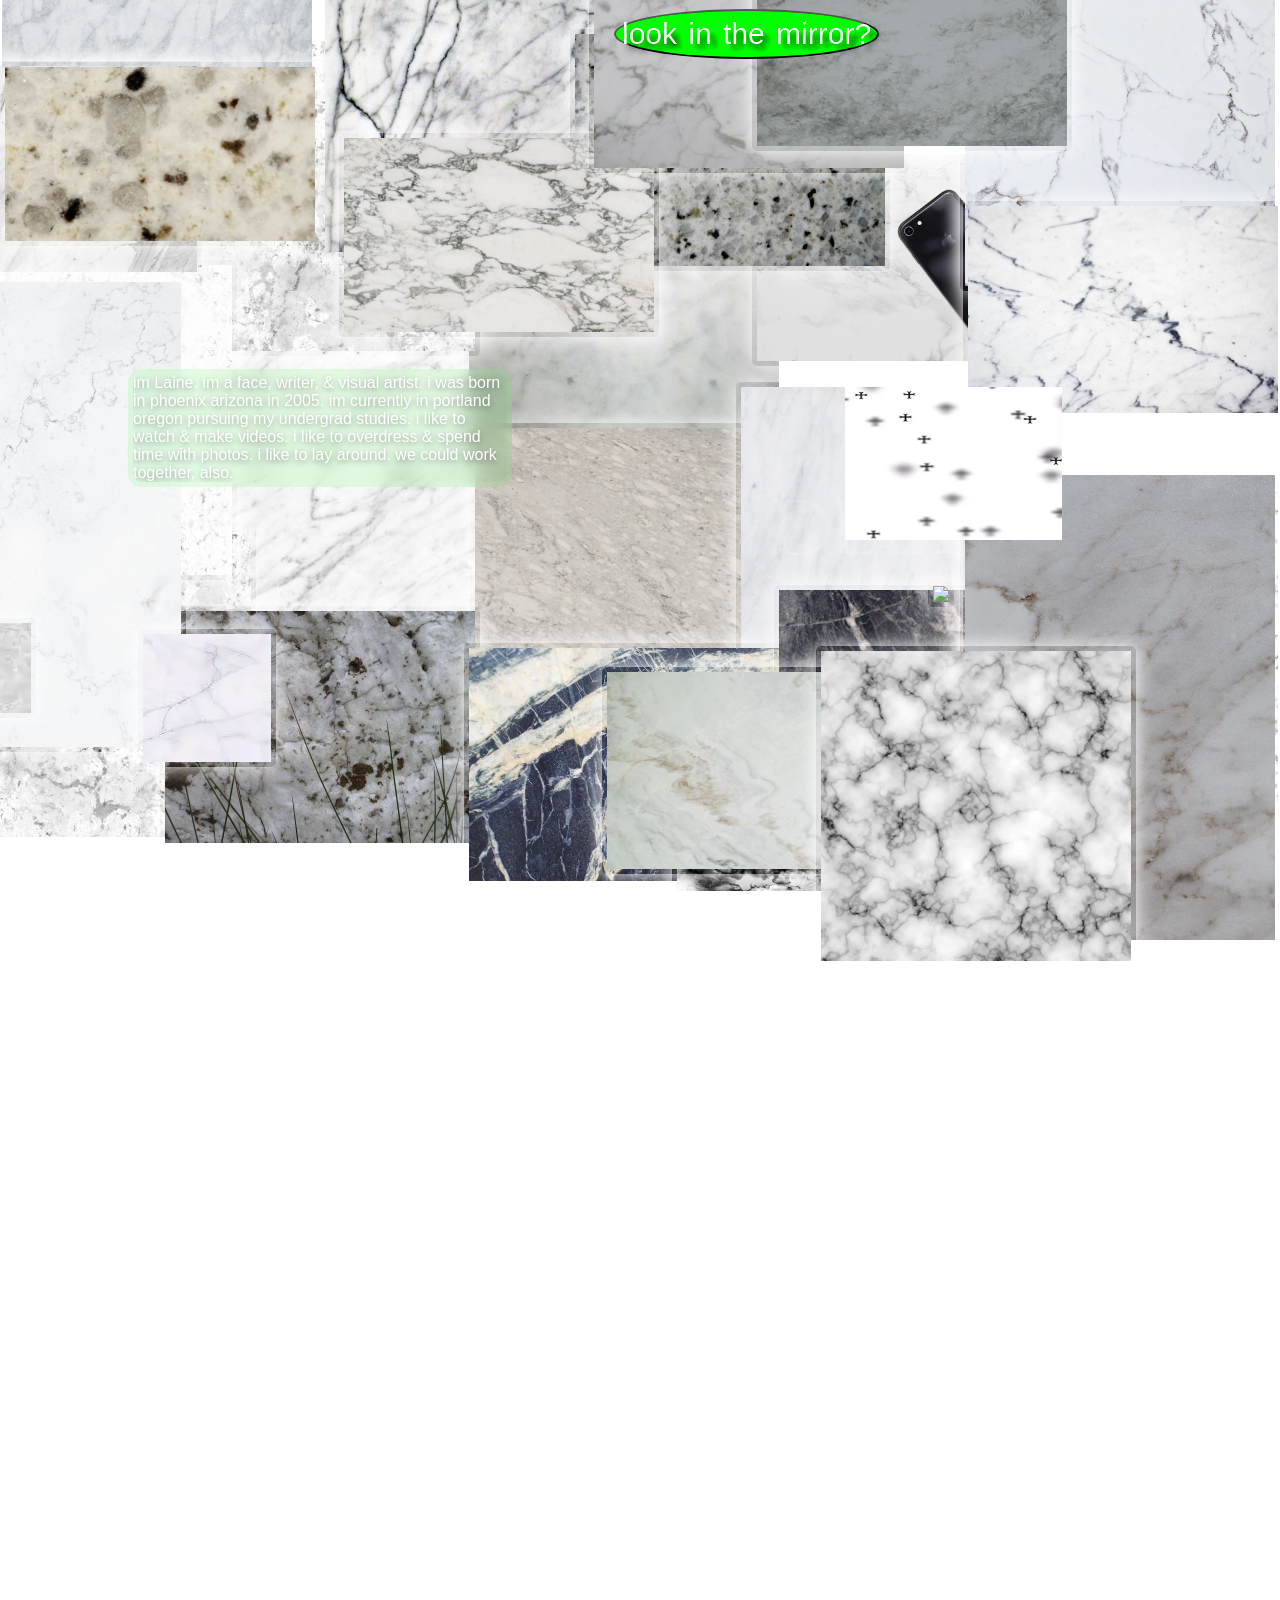
==== commit 79286ef1: "Update index.html" ====
--- a/index.html
+++ b/index.html
@@ -108,7 +108,7 @@
   border-radius: 50%;
   font-size: 30px;
 color: white;
-font-family: cursive, 'Times New Roman', Times, serif;
+font-family: Arial, 'Times New Roman', Times, serif;
 cursor: pointer;
 text-shadow: 6px 6px 7px #000000;
 text-align: center;
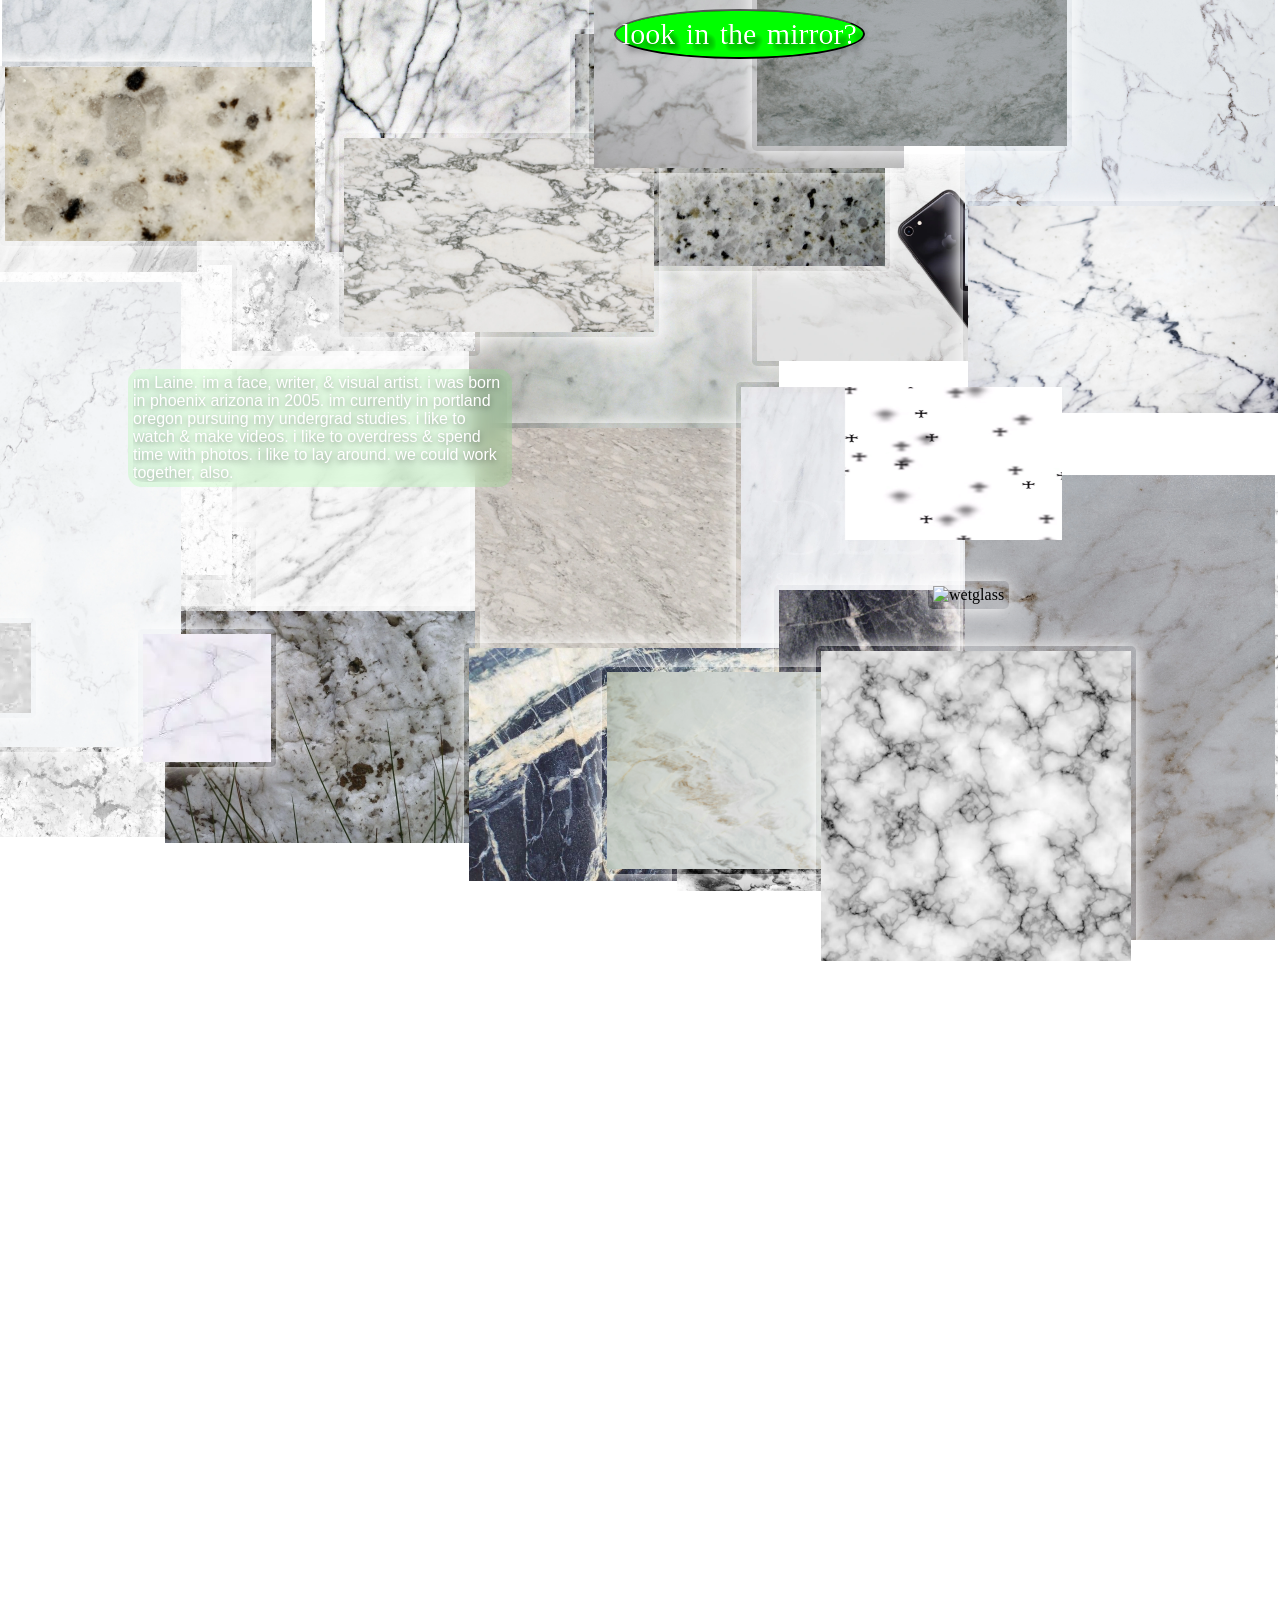
==== commit edb5fc41: "Update index.html" ====
--- a/index.html
+++ b/index.html
@@ -108,7 +108,7 @@
   border-radius: 50%;
   font-size: 30px;
 color: white;
-font-family: Arial, 'Times New Roman', Times, serif;
+font-family: 'Times New Roman', Times, serif;
 cursor: pointer;
 text-shadow: 6px 6px 7px #000000;
 text-align: center;
@@ -333,32 +333,31 @@
 </head>
 <body>
 
-<button id="button1" onclick="myfunction()" value="myvalueisrighthere"> look in the mirror? 
+<button type="button" id="button1" onclick="myfunction()" value="myvalueisrighthere"> look in the mirror?
 </button>
 
 
 <section id="mybigsection">
- 
-  <img src="../anotherasset/weheartit.gif" id="myweirddiv"> 
-
-  <div class="glass-content"> 
+
+  <img alt="gif" src="../anotherasset/weheartit.gif" id="myweirddiv">
+
+  <div class="glass-content">
   <!-- <p id="hereiam"> -->
-im Laine. im a face, writer, & visual artist.
-i was born in phoenix arizona in 2005. im 
- currently in portland oregon pursuing my 
- undergrad studies. i like to watch & make 
- videos. i like to overdress & spend time
- with photos. i like to lay around. we 
- could work together, also. 
+im Laine. im a face, writer, &amp; visual artist.
+i was born in phoenix arizona in 2005. im
+ currently in portland oregon pursuing my
+ undergrad studies. i like to watch &amp; make
+ videos. i like to overdress &amp; spend time
+ with photos. i like to lay around. we
+ could work together, also.
 <br><!-- </p> -->
  <!-- <a style="font-size: 19px;" id="imfree" href="https://www.instagram.com/05.autumn/"> <i class="fa-regular fa-camera"></i></a> -->
-<a style="font-size: 19px;" id="imfree" href="mailto:littlecatmail11@gmail.com"> <i class="fa-solid fa-envelope"></i></a> 
-
+<a id="imfree" href="mailto:littlecatmail11@gmail.com"> <i class="fa-solid fa-envelope"></i></a>
 </div>
 
 
 </section>
-<section id="myotherbigsection"> 
+<section id="myotherbigsection">
 
 
 </section>
@@ -368,66 +367,66 @@
 <div id="flexcontainer">
 
 <div class="column">
-<img id="marble1" src="../anotherasset/webp/marble1.webp" loading="eager" >
-<img id="marble2" src="../anotherasset/webp/marble2.webp" loading="eager" >
-<img id="marble3" src="../anotherasset/webp/marble3.webp" loading="eager" >
-<img id="marble4" src="../anotherasset/webp/marble4.webp" loading="eager" >
-</div>
-
-<div class="column"> 
-<img id="marble5" src="../anotherasset/webp/marble5.webp" loading="eager" >
-<img id="marble6" src="../anotherasset/webp/marble6.webp" loading="eager" >
-<img id="marble7" src="../anotherasset/webp/marble7.webp" loading="eager" >
-<img id="marble8" src="../anotherasset/webp/marble8.webp" loading="eager" >
-</div>
-
-<div class="column"> 
-<img id="marble9" src="../anotherasset/webp/marble9.webp" loading="eager" >
-<img id="marble10" src="../anotherasset/webp/marble10.webp" loading="eager" >
-<img id="marble11" src="../anotherasset/webp/marble11.webp" loading="eager" >
-<img id="marble12" src="../anotherasset/webp/marble12.webp" loading="eager" >
-</div>
-
-<div class="column"> 
-<img id="marble13" src="../anotherasset/webp/marble13.webp" loading="eager" >
-<img id="marble14" src="../anotherasset/webp/marble14.webp" loading="eager" >
-<img id="marble15" src="../anotherasset/webp/marble15.webp" loading="eager" >
-<img id="marble16" src="../anotherasset/webp/marble16.webp" loading="eager" >
-</div>
-
-<div class="column1"> 
-<img id="marble17" src="../anotherasset/webp/marble17.webp" loading="eager" >
-<img id="marble18" src="../anotherasset/webp/marble18.webp" loading="eager" >
-<img id="marble19" src="../anotherasset/webp/marble19.webp" loading="eager" >
-<img id="marble20" src="../anotherasset/webp/marble20.webp" loading="eager" >
-</div>
-
-<div class="column1"> 
-<img id="marble21" src="../anotherasset/webp/marble21.webp" loading="eager" >
-<img id="marble22" src="../anotherasset/webp/marble22.webp" loading="eager" >
-<img id="marble23" src="../anotherasset/webp/marble23.webp" loading="eager" >
-<img id="marble24" src="../anotherasset/webp/marble24.webp" loading="eager" >
+<img alt="wetglass" id="marble1" src="../anotherasset/webp/marble1.webp" loading="eager" >
+<img alt="wetglass" id="marble2" src="../anotherasset/webp/marble2.webp" loading="eager" >
+<img alt="wetglass" id="marble3" src="../anotherasset/webp/marble3.webp" loading="eager" >
+<img alt="wetglass" id="marble4" src="../anotherasset/webp/marble4.webp" loading="eager" >
+</div>
+
+<div class="column">
+<img alt="wetglass" id="marble5" src="../anotherasset/webp/marble5.webp" loading="eager" >
+<img alt="wetglass" id="marble6" src="../anotherasset/webp/marble6.webp" loading="eager" >
+<img alt="wetglass" id="marble7" src="../anotherasset/webp/marble7.webp" loading="eager" >
+<img alt="wetglass" id="marble8" src="../anotherasset/webp/marble8.webp" loading="eager" >
+</div>
+
+<div class="column">
+<img alt="wetglass" id="marble9" src="../anotherasset/webp/marble9.webp" loading="eager" >
+<img alt="wetglass" id="marble10" src="../anotherasset/webp/marble10.webp" loading="eager" >
+<img alt="wetglass" id="marble11" src="../anotherasset/webp/marble11.webp" loading="eager" >
+<img alt="wetglass" id="marble12" src="../anotherasset/webp/marble12.webp" loading="eager" >
+</div>
+
+<div class="column">
+<img alt="wetglass" id="marble13" src="../anotherasset/webp/marble13.webp" loading="eager" >
+<img alt="wetglass" id="marble14" src="../anotherasset/webp/marble14.webp" loading="eager" >
+<img alt="wetglass" id="marble15" src="../anotherasset/webp/marble15.webp" loading="eager" >
+<img alt="wetglass" id="marble16" src="../anotherasset/webp/marble16.webp" loading="eager" >
 </div>
 
 <div class="column1">
-<img id="marble25" src="../anotherasset/webp/marble25.webp" loading="eager" >
-<img id="marble26" src="../anotherasset/webp/marble26.webp" loading="eager" >
-<img id="marble27" src="../anotherasset/webp/marble27.webp" loading="eager" >
-<img id="marble28" src="../anotherasset/webp/marble28.webp" loading="eager" >
+<img alt="wetglass" id="marble17" src="../anotherasset/webp/marble17.webp" loading="eager" >
+<img alt="wetglass" id="marble18" src="../anotherasset/webp/marble18.webp" loading="eager" >
+<img alt="wetglass" id="marble19" src="../anotherasset/webp/marble19.webp" loading="eager" >
+<img alt="wetglass" id="marble20" src="../anotherasset/webp/marble20.webp" loading="eager" >
+</div>
+
+<div class="column1">
+<img alt="wetglass" id="marble21" src="../anotherasset/webp/marble21.webp" loading="eager" >
+<img alt="wetglass" id="marble22" src="../anotherasset/webp/marble22.webp" loading="eager" >
+<img alt="wetglass" id="marble23" src="../anotherasset/webp/marble23.webp" loading="eager" >
+<img alt="wetglass" id="marble24" src="../anotherasset/webp/marble24.webp" loading="eager" >
+</div>
+
+<div class="column1">
+<img alt="wetglass" id="marble25" src="../anotherasset/webp/marble25.webp" loading="eager" >
+<img alt="wetglass" id="marble26" src="../anotherasset/webp/marble26.webp" loading="eager" >
+<img alt="wetglass" id="marble27" src="../anotherasset/webp/marble27.webp" loading="eager" >
+<img alt="wetglass" id="marble28" src="../anotherasset/webp/marble28.webp" loading="eager" >
 </div>
 
 <div class="column2">
-<img id="marble29" src="../anotherasset/webp/marble29.webp" loading="eager" >
-<img id="marble30" src="../anotherasset/webp/marble30.webp" loading="eager" >
-<img id="marble31" src="../anotherasset/webp/marble31.webp" loading="eager" >
-<img id="marble32" src="../anotherasset/webp/marble32.webp" loading="eager" >
+<img alt="wetglass" id="marble29" src="../anotherasset/webp/marble29.webp" loading="eager" >
+<img alt="wetglass" id="marble30" src="../anotherasset/webp/marble30.webp" loading="eager" >
+<img alt="wetglass" id="marble31" src="../anotherasset/webp/marble31.webp" loading="eager" >
+<img alt="wetglass" id="marble32" src="../anotherasset/webp/marble32.webp" loading="eager" >
 </div>
 
 </div>
 </section>
 
 
-<script src="../java/anotherjava.js" async> </script>
+<script src="../java/anotherjava.js"> </script>
 
   </body>
-  </html>
+  </html>
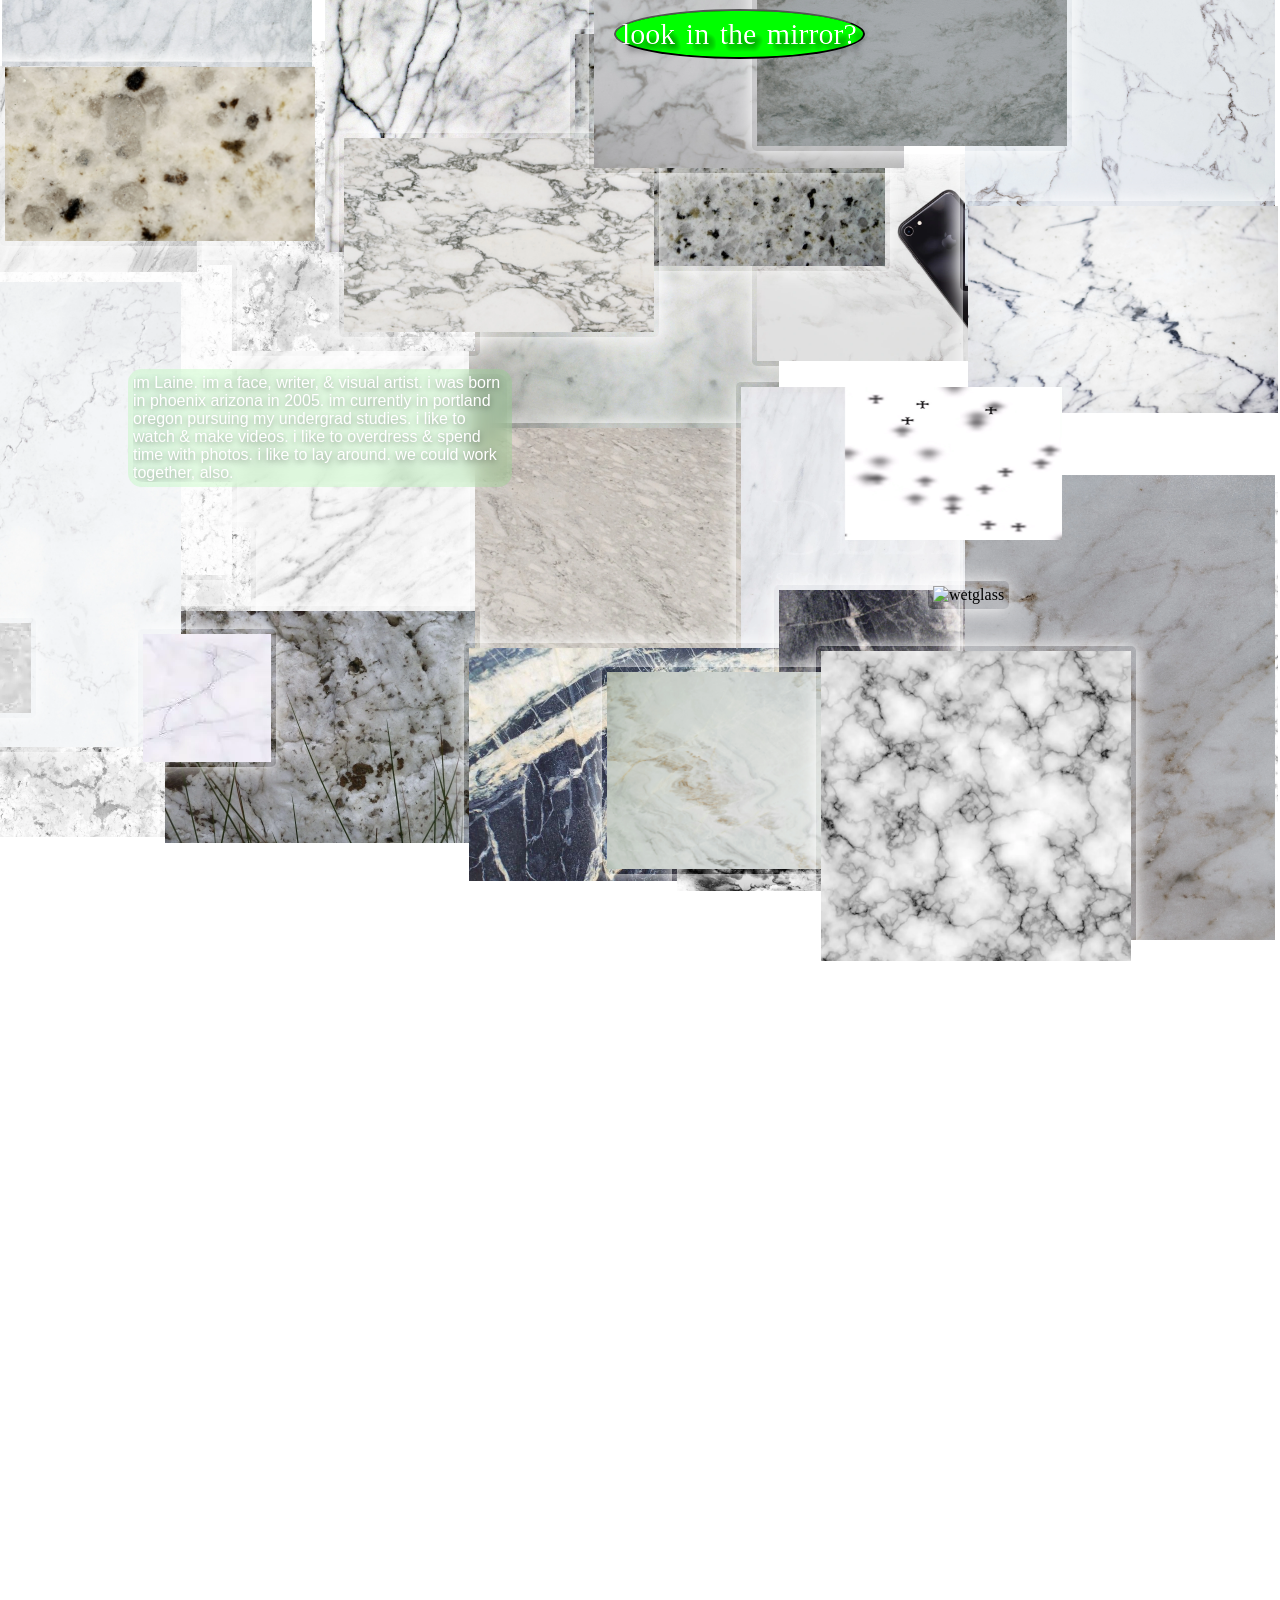
==== commit febb7a22: "Merge branch 'main' of https://github.com/autumnfw/.love" ====
--- a/index.html
+++ b/index.html
@@ -429,4 +429,4 @@
 <script src="../java/anotherjava.js"> </script>
 
   </body>
-  </html>+  </html>
